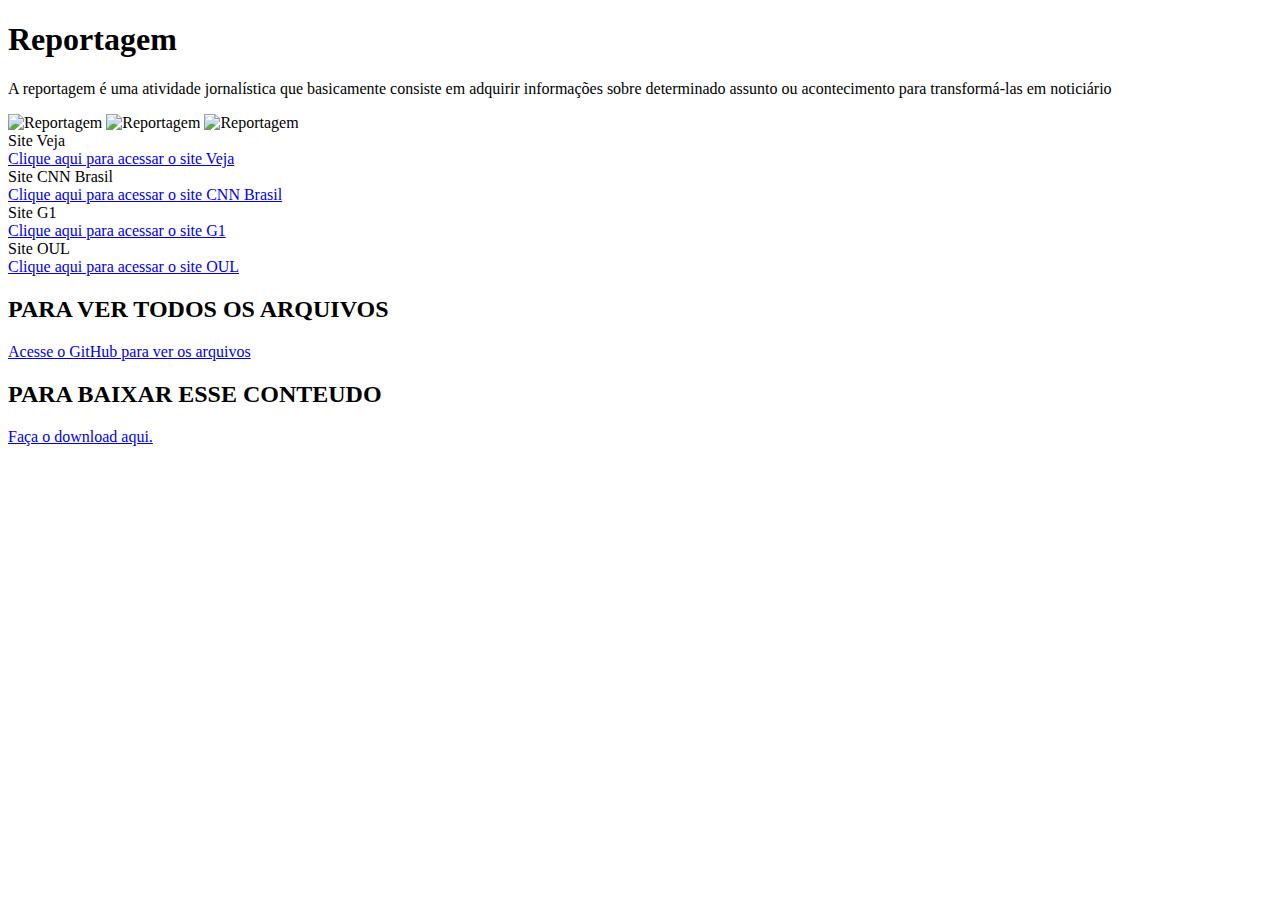
==== index.html @ 880eaa14 "Update index.html" ====
<!DOCTYPE html>
<html lang="en">
<head>
    <meta charset="UTF-8">
    <meta name="viewport" content="width=device-width, initial-scale=1.0">
    <link rel="shortcut icon" href="ICONE.ico" type="Aula-03/ICONE">
    <title></title>
    <link rel:"StyleSheet" hrep:"Style.css">
</head>
<body>
    <h1> Reportagem</h1>
    
    <p> A reportagem é uma atividade jornalística que basicamente consiste em adquirir informações sobre determinado assunto ou acontecimento para transformá-las em noticiário</p>
    
    
    <img src="https://static.portugues.com.br/2022/04/jornalista-reportagem.jpg" alt="Reportagem">
    <img src="https://media.licdn.com/dms/image/C4E12AQECJDLL8Cr18A/article-cover_image-shrink_600_2000/0/1534246672598?e=2147483647&v=beta&t=XQNWTvjfzvZiGIefz6Zm4AG4CsNtxR8yQd7K1fGlAik" alt="Reportagem"> 
    <img src="https://img.freepik.com/vetores-gratis/conceito-de-reportagem-ao-vivo-de-vetor-noticias-ao-vivo-maos-de-jornalistas-com-microfones-e-gravadores_1284-42127.jpg" alt="Reportagem">
    
    
        <li>Site Veja</li>
        <a href="https://veja.abril.com.br" target="_blank">Clique aqui para acessar o site Veja</a>
    
        <li>Site CNN Brasil</li>
        <a href="https://www.cnnbrasil.com.br" target="_blank">Clique aqui para acessar o site CNN Brasil</a>
    
        <li>Site G1</li>
        <a href="https://g1.globo.com" target="_blank">Clique aqui para acessar o site G1</a>
        
        <li>Site OUL</li>
        <a href="https://noticias.uol.com.br" target="_blank">Clique aqui para acessar o site OUL</a>

    </ol>
    <h2> PARA VER TODOS OS ARQUIVOS</h2>
    <a href="https://github.com/miguelzinnm/2024.git" target="_blank">Acesse o GitHub para ver os arquivos</a>

    <h2> PARA BAIXAR ESSE CONTEUDO</h2>
    <a href="https://danieltrannin.github.io/Site-de-reportagem" target="_blank"  download="https://danieltrannin.github.io/Site-de-reportagem" type="aplication/pdf">
        Faça o download aqui.
    </a>
 
</body>
</html>
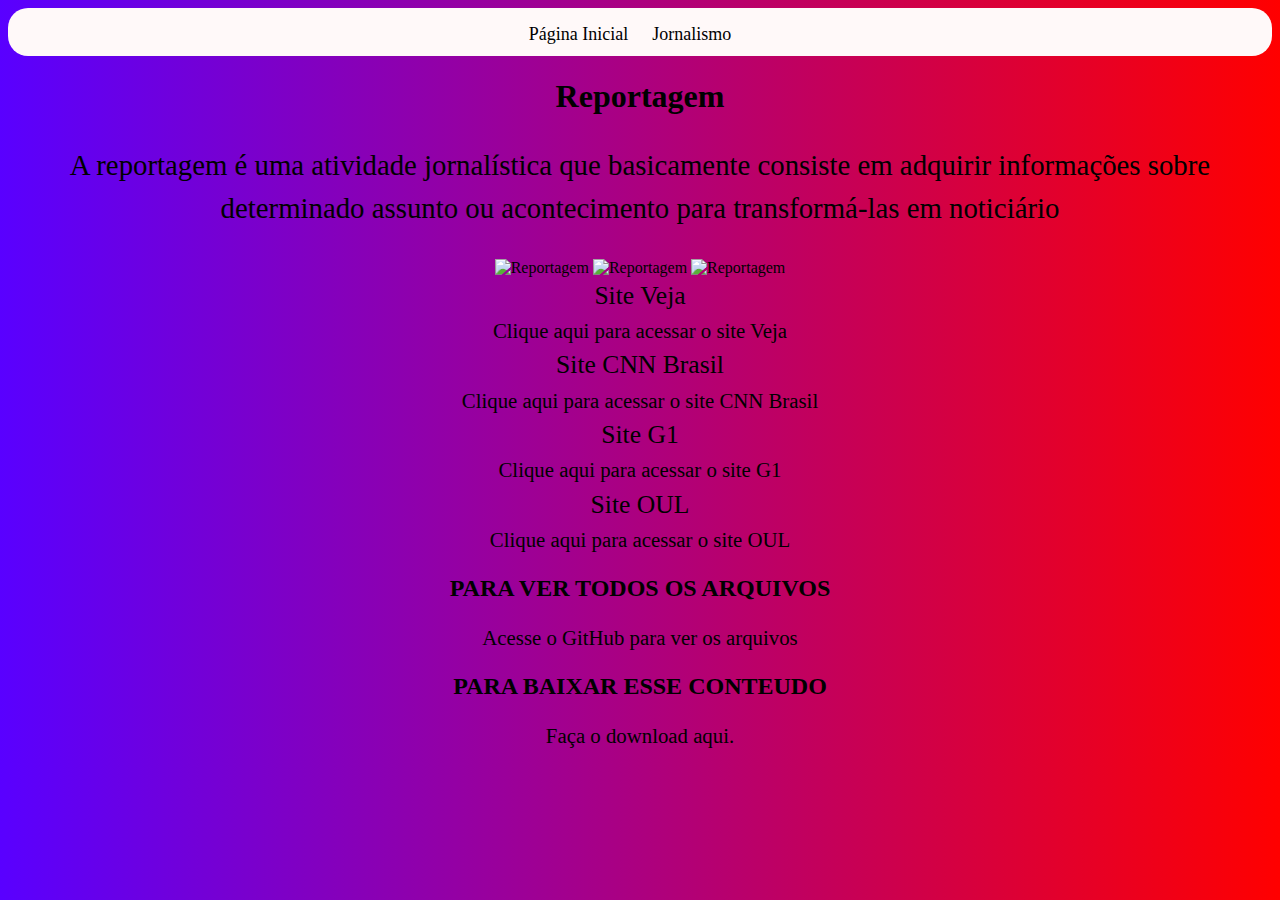
==== commit 8b63db78: "site interno" ====
--- a/index.html
+++ b/index.html
@@ -1,14 +1,22 @@
 <!DOCTYPE html>
-<html lang="en">
+<html lang="pt-br">
 <head>
     <meta charset="UTF-8">
     <meta name="viewport" content="width=device-width, initial-scale=1.0">
     <link rel="shortcut icon" href="ICONE.ico" type="Aula-03/ICONE">
-    <title></title>
-    <link rel:"StyleSheet" hrep:"Style.css">
+    <title>Reportagem</title>
+    <link rel="stylesheet" href="style.css">
 </head>
 <body>
-    <h1> Reportagem</h1>
+
+    <nav>
+        <ul>
+            <li><a href="#">Página Inicial</a></li>
+            <li><a href="./jornalismo.html">Jornalismo</a></li>
+        </ul>
+    </nav>
+
+    <h1>Reportagem</h1>
     
     <p> A reportagem é uma atividade jornalística que basicamente consiste em adquirir informações sobre determinado assunto ou acontecimento para transformá-las em noticiário</p>
     
@@ -35,7 +43,7 @@
     <a href="https://github.com/miguelzinnm/2024.git" target="_blank">Acesse o GitHub para ver os arquivos</a>
 
     <h2> PARA BAIXAR ESSE CONTEUDO</h2>
-    <a href="https://danieltrannin.github.io/Site-de-reportagem" target="_blank"  download="https://danieltrannin.github.io/Site-de-reportagem" type="aplication/pdf">
+    <a href="https://github.com/miguelzinnm/2024.git" target="_blank"  download="https://miguelzinnm.github.io/2024/" type="aplication/pdf">
         Faça o download aqui.
     </a>
  
--- a/style.css
+++ b/style.css
@@ -0,0 +1,71 @@
+@charset "UTF-8";
+
+ body 
+{
+        background-color: red ;
+  background-image: linear-gradient(to right, rgb(89, 0, 255), rgb(255, 0, 0));
+  text-align: center;
+}
+
+nav {
+  background-color: #fff9f9;
+  padding: 5px 0;
+  border-radius: 20px;
+}
+nav ul {
+  list-style-type: none;
+  margin: 0;
+  padding: 0;
+  text-align: center;
+}
+nav ul li {
+  display: inline;
+  margin-right: 20px;
+}
+nav ul li a {
+  color: rgb(0, 0, 0);
+  text-decoration: none;  
+  font-size: 18px;
+}
+nav ul li a:hover {
+  color: grey;
+}
+
+ div {
+  background-color: black;
+  margin: 0px;
+  height: 160%;
+  color: rgb(255,255,255);
+  text-align: center;
+  font-size: 300%;
+  font-family: Georgia, 'Times New Roman', Times, serif;
+}
+
+p {
+
+  color:  rgb(0, 0, 0);
+  text-align: center;
+  font-size: 180%;
+  font-family: Georgia, 'Times New Roman', Times, serif;
+  line-height:1.5em;
+}
+
+li {
+ color:  rgb(0, 0, 0);
+  text-align: center;
+    text-decoration: none;
+  font-size: 160%;
+  font-family: Georgia, 'Times New Roman', Times, serif;
+  line-height:1.5em;}
+
+        a {
+         color:  rgb(0, 0, 0);
+          text-align: center;
+           text-decoration: none;
+  font-size: 130%;
+  font-family: Georgia, 'Times New Roman', Times, serif;
+  line-height:1.5em;}
+
+img {
+ text-align: center;
+}
